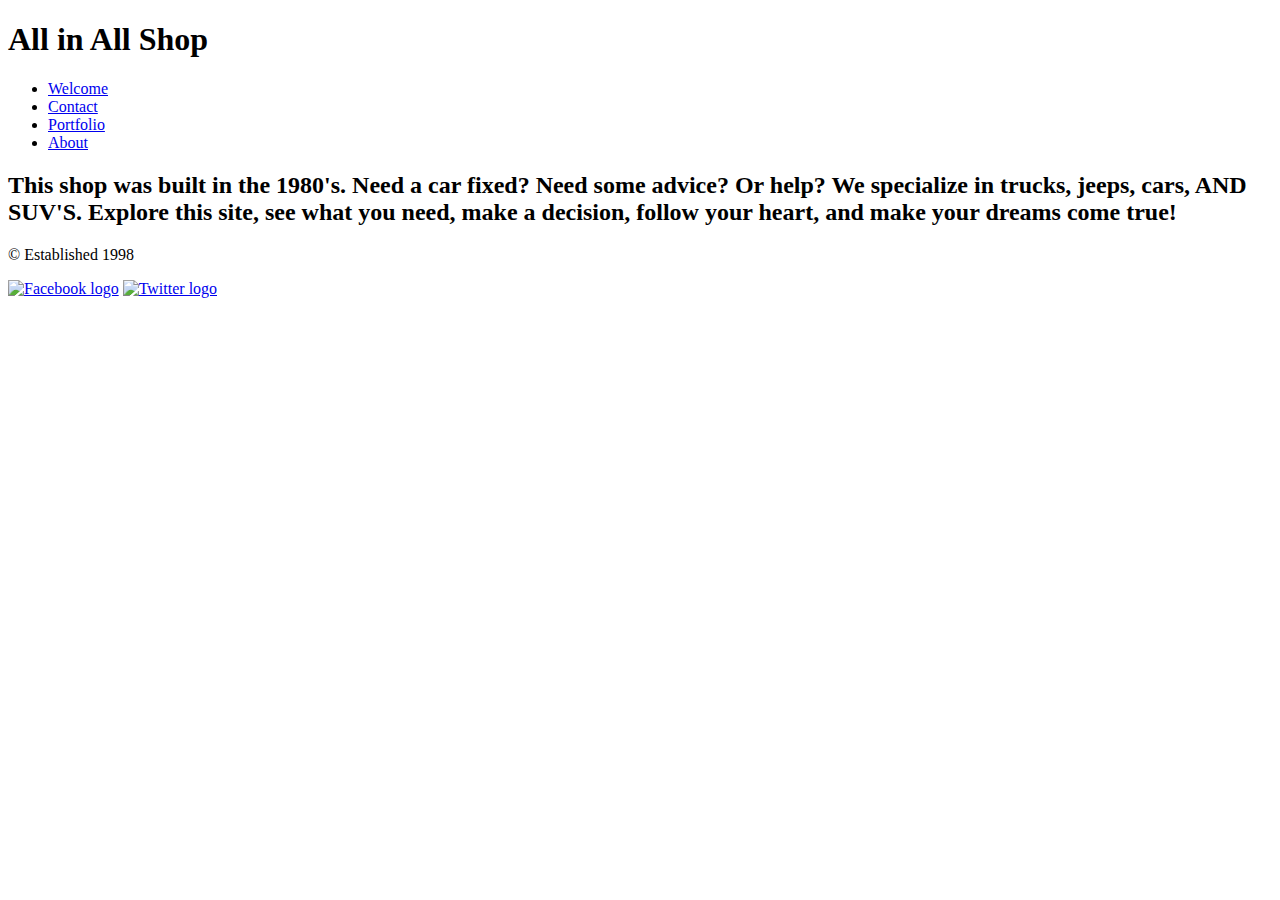
==== about.html @ 85e51675 "update" ====
<!DOCTYPE html>
<html lang="en">
<head>
    <meta charset="utf-8">
    <meta name="viewport" content="width=device-width, initial-scale=1.0">
    <title>All in All Shop </title>
    <link rel="stylesheet" href="css/normalize.css">
    <link rel="stylesheet" href="css/styles.css">
</head>
<body>
<header>
    <h1>All in All Shop</h1>
    <link rel="preconnect" href="https://fonts.gstatic.com">
<link href="https://fonts.googleapis.com/css2?family=Rock+Salt&display=swap" rel="stylesheet">
</header>

<nav><link rel="preconnect" href="https://fonts.gstatic.com">
<link href="https://fonts.googleapis.com/css2?family=Bonbon&family=Rock+Salt&display=swap" rel="stylesheet">
    <ul>
        <li><a href="welcome.html">Welcome</a></li>
        <li><a href="contact.html">Contact</a></li>
        <li><a href="portfolio.html">Portfolio</a></li>
        <li><a href="about.html">About</a></li>
    </ul>
</nav>
    
<main>
    <link rel="preconnect" href="https://fonts.gstatic.com">
<link href="https://fonts.googleapis.com/css2?family=Rock+Salt&display=swap" rel="stylesheet">
    <h2>This shop was built in the 1980's. Need a car fixed? Need some advice? Or help? We specialize in trucks, jeeps, cars, AND SUV'S. Explore this site, see what you need, make a decision, follow your heart, and make your dreams come true!</h2>
</main>


<footer>
    <div class="copyright">
        <p>&copy; Established 1998</p>
    </div>
<div class="social">
    <a href="https://www.facebook.com" target="_blank"><img src="images/facebook-logo.png" alt="Facebook logo"></a>
    <a href=" https://www.twitter.com" target="_blank"><img src="images/twitter-logo.png" alt="Twitter logo"></a>
</div>
</footer>

</body>
</html>
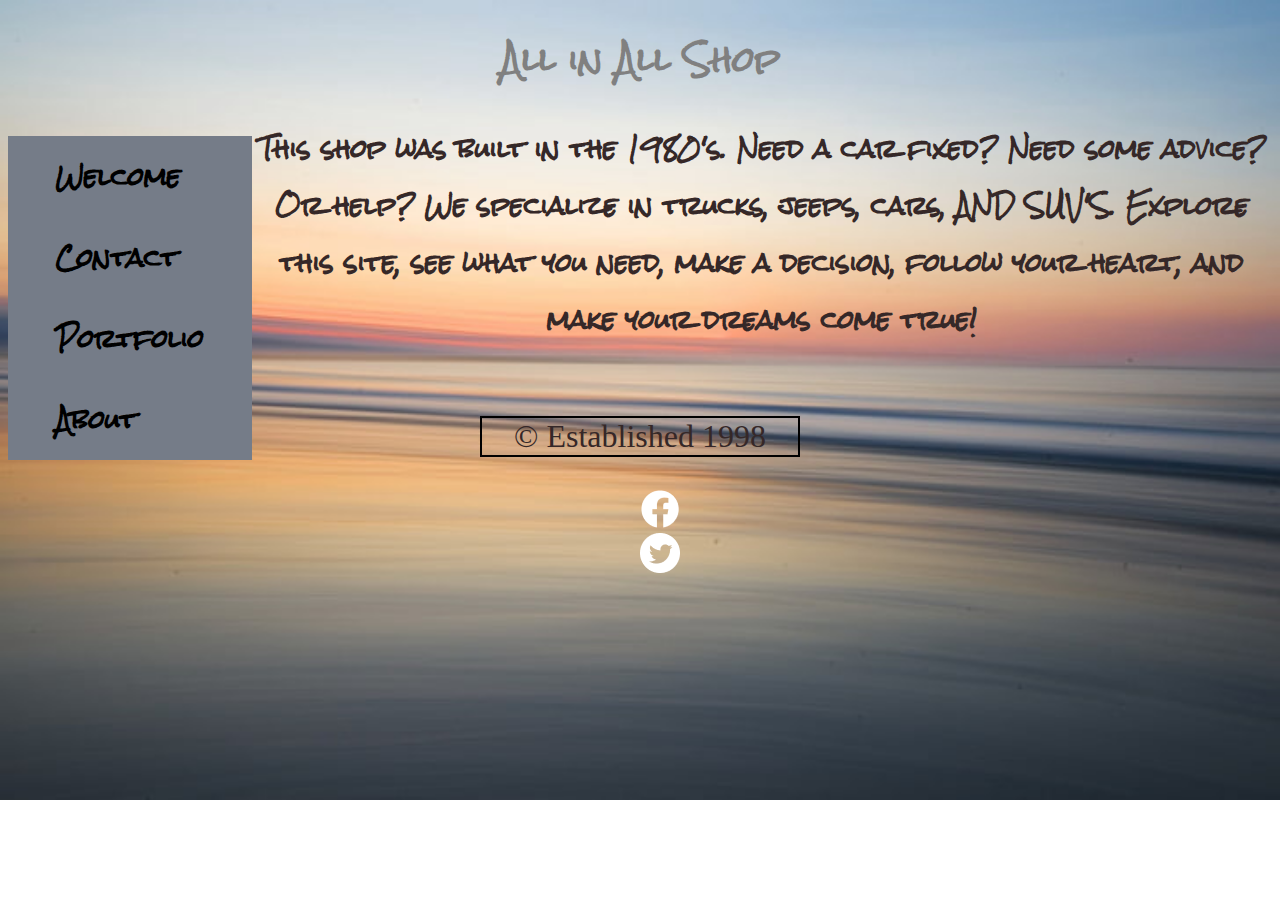
==== commit 95704351: "updated" ====
--- a/about.html
+++ b/about.html
@@ -17,7 +17,7 @@
 <nav><link rel="preconnect" href="https://fonts.gstatic.com">
 <link href="https://fonts.googleapis.com/css2?family=Bonbon&family=Rock+Salt&display=swap" rel="stylesheet">
     <ul>
-        <li><a href="welcome.html">Welcome</a></li>
+        <li><a href="index.html">Welcome</a></li>
         <li><a href="contact.html">Contact</a></li>
         <li><a href="portfolio.html">Portfolio</a></li>
         <li><a href="about.html">About</a></li>
--- a/css/styles.css
+++ b/css/styles.css
@@ -0,0 +1,99 @@
+.grid {
+    display: grid;
+    grid-template-columns:  auto;
+    grid-gap: 2px;
+  }
+
+h1 {
+    color: grey;
+    font-family: 'Rock Salt', cursive;
+}
+
+h2 {
+    color: rgb(53, 40, 40);
+    font-family: 'Rock Salt', cursive; 
+    border: black 5px;
+}
+
+p {
+   font-size: 2em;
+   color: rgb(53, 40, 40);
+   font-family: 'Hachi Maru Pop', cursive;
+   border: black solid 2px;
+}
+
+img {
+    max-width: 100em;
+    padding-left: 10em;
+    padding-right: 20em;
+}
+
+img:hover {
+    opacity: 0.5;
+}
+
+body {
+    background-image: url(../images/sunset.jpg);
+    background-repeat: no-repeat;
+    background-size: cover;
+   }
+
+.center {
+    display: block;
+    margin-left: auto;
+    margin-right: auto;
+    width: 50%;
+  }
+
+nav ul {
+    background-color: #757C88;
+    display: flex;
+    flex-direction: column;
+    list-style-type: none;
+    text-align: center;
+    padding: 0%;
+    justify-content: center;
+    float: left;
+    border: 2px;
+  }
+
+  nav li {
+    font-size: 1.5em;
+    font-weight: bold;
+    color: black;
+    float: left;
+  }
+  
+  nav li a {
+    font-family: 'Bonbon', cursive;
+    font-family: 'Rock Salt', cursive;
+    color: black;
+    padding-top: 0.5em;
+    padding-bottom: 0.5em;
+    padding-left: 2em;
+    padding-right: 2em;
+    text-decoration: none;
+    float: left;
+  }
+
+  nav li a:hover {
+    color: #2a1f14 ;
+    background-color: #f6eee4;
+    opacity: 0.5;
+  }
+
+  header {
+      text-align: center;
+  }
+
+  footer {
+      text-align: center;
+      padding: 1em;
+      width: 90%;
+      max-width: 20em;
+      margin: 0 auto;
+      }
+
+  main {
+      text-align: center;
+  }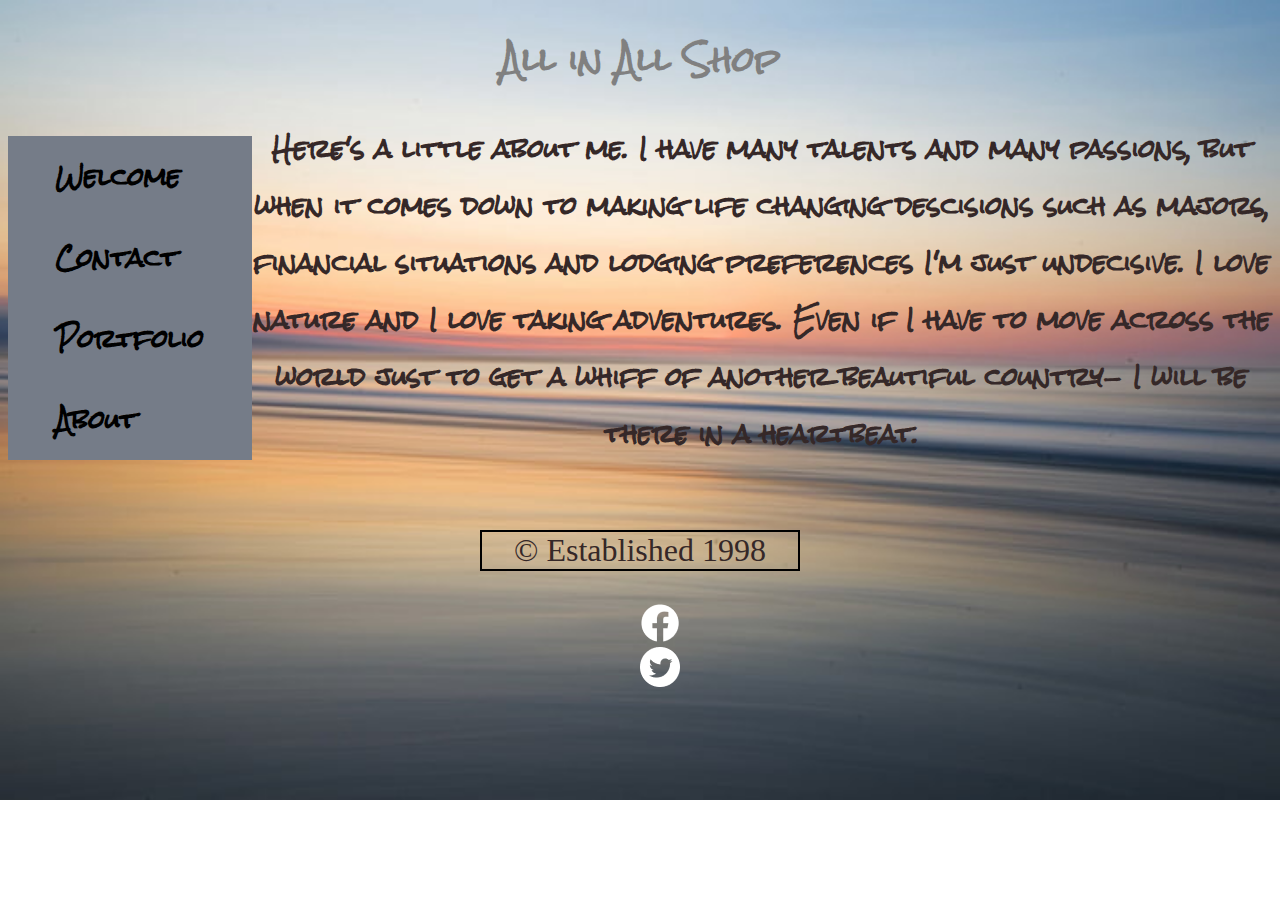
==== commit 70ed293c: "updated" ====
--- a/about.html
+++ b/about.html
@@ -27,7 +27,7 @@
 <main>
     <link rel="preconnect" href="https://fonts.gstatic.com">
 <link href="https://fonts.googleapis.com/css2?family=Rock+Salt&display=swap" rel="stylesheet">
-    <h2>This shop was built in the 1980's. Need a car fixed? Need some advice? Or help? We specialize in trucks, jeeps, cars, AND SUV'S. Explore this site, see what you need, make a decision, follow your heart, and make your dreams come true!</h2>
+    <h2>Here's a little about me. I have many talents and many passions, but when it comes down to making life changing descisions such as majors, financial situations and lodging preferences I'm just undecisive. I love nature and I love taking adventures. Even if I have to move across the world just to get a whiff of another beautiful country- I will be there in a heartbeat. </h2>
 </main>
 
 
